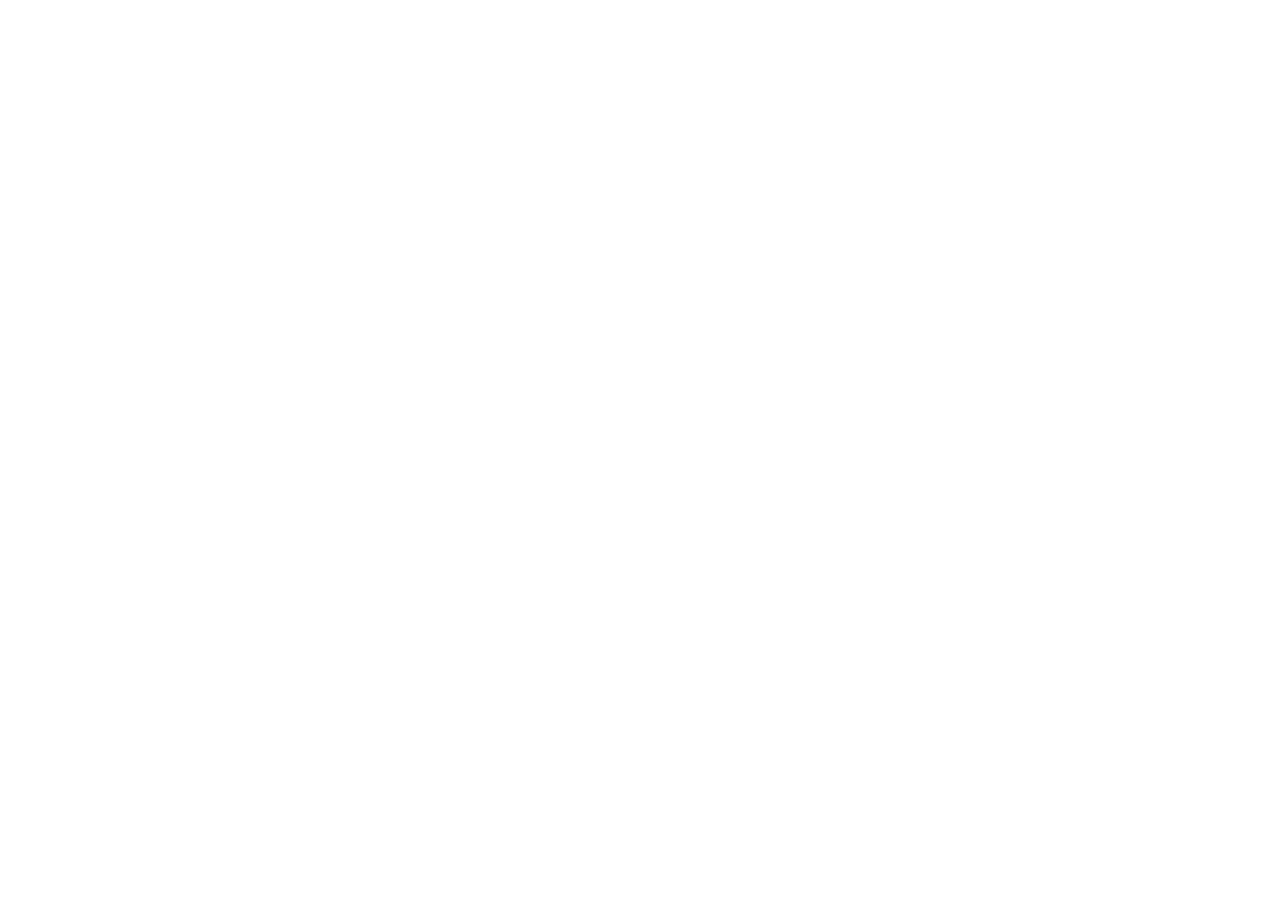
==== index lidya.html @ 0536b8fb "Add files via upload" ====
<!DOCTYPE html>
<html>
<head>
	<title>BIODATA</title>
	<blockquote></blockquote>
	<li></li>
	<blockquote></blockquote>
	<li></li>
	<blockquote></blockquote>
	<li></li>

</head>
<body>

</body>
</html>
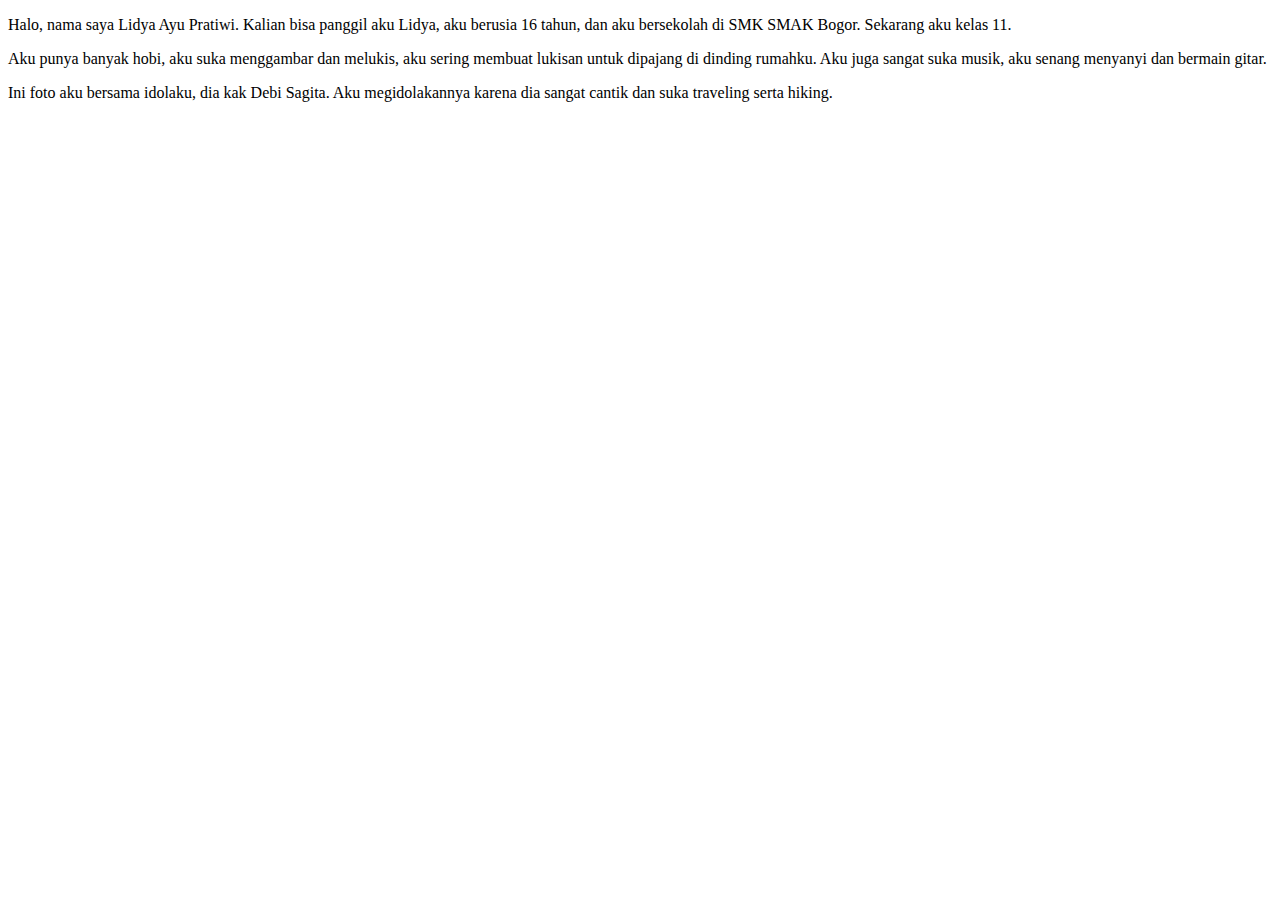
==== commit 9d1af8cb: "Update index lidya.html" ====
--- a/index lidya.html
+++ b/index lidya.html
@@ -3,14 +3,14 @@
 <head>
 	<title>BIODATA</title>
 	<blockquote></blockquote>
-	<li></li>
+	<li>Halo, nama saya Lidya Ayu Pratiwi. Kalian bisa panggil aku Lidya, aku berusia 16 tahun, dan aku bersekolah di SMK SMAK Bogor. Sekarang aku kelas 11.</li>
 	<blockquote></blockquote>
-	<li></li>
+	<li>Aku punya banyak hobi, aku suka menggambar dan melukis, aku sering membuat lukisan untuk dipajang di dinding rumahku. Aku juga sangat suka musik, aku senang menyanyi dan bermain gitar.</li>
 	<blockquote></blockquote>
-	<li></li>
+	<li>Ini foto aku bersama idolaku, dia kak Debi Sagita. Aku megidolakannya karena dia sangat cantik dan suka traveling serta hiking.</li>
 
 </head>
 <body>
 
 </body>
-</html>+</html>
